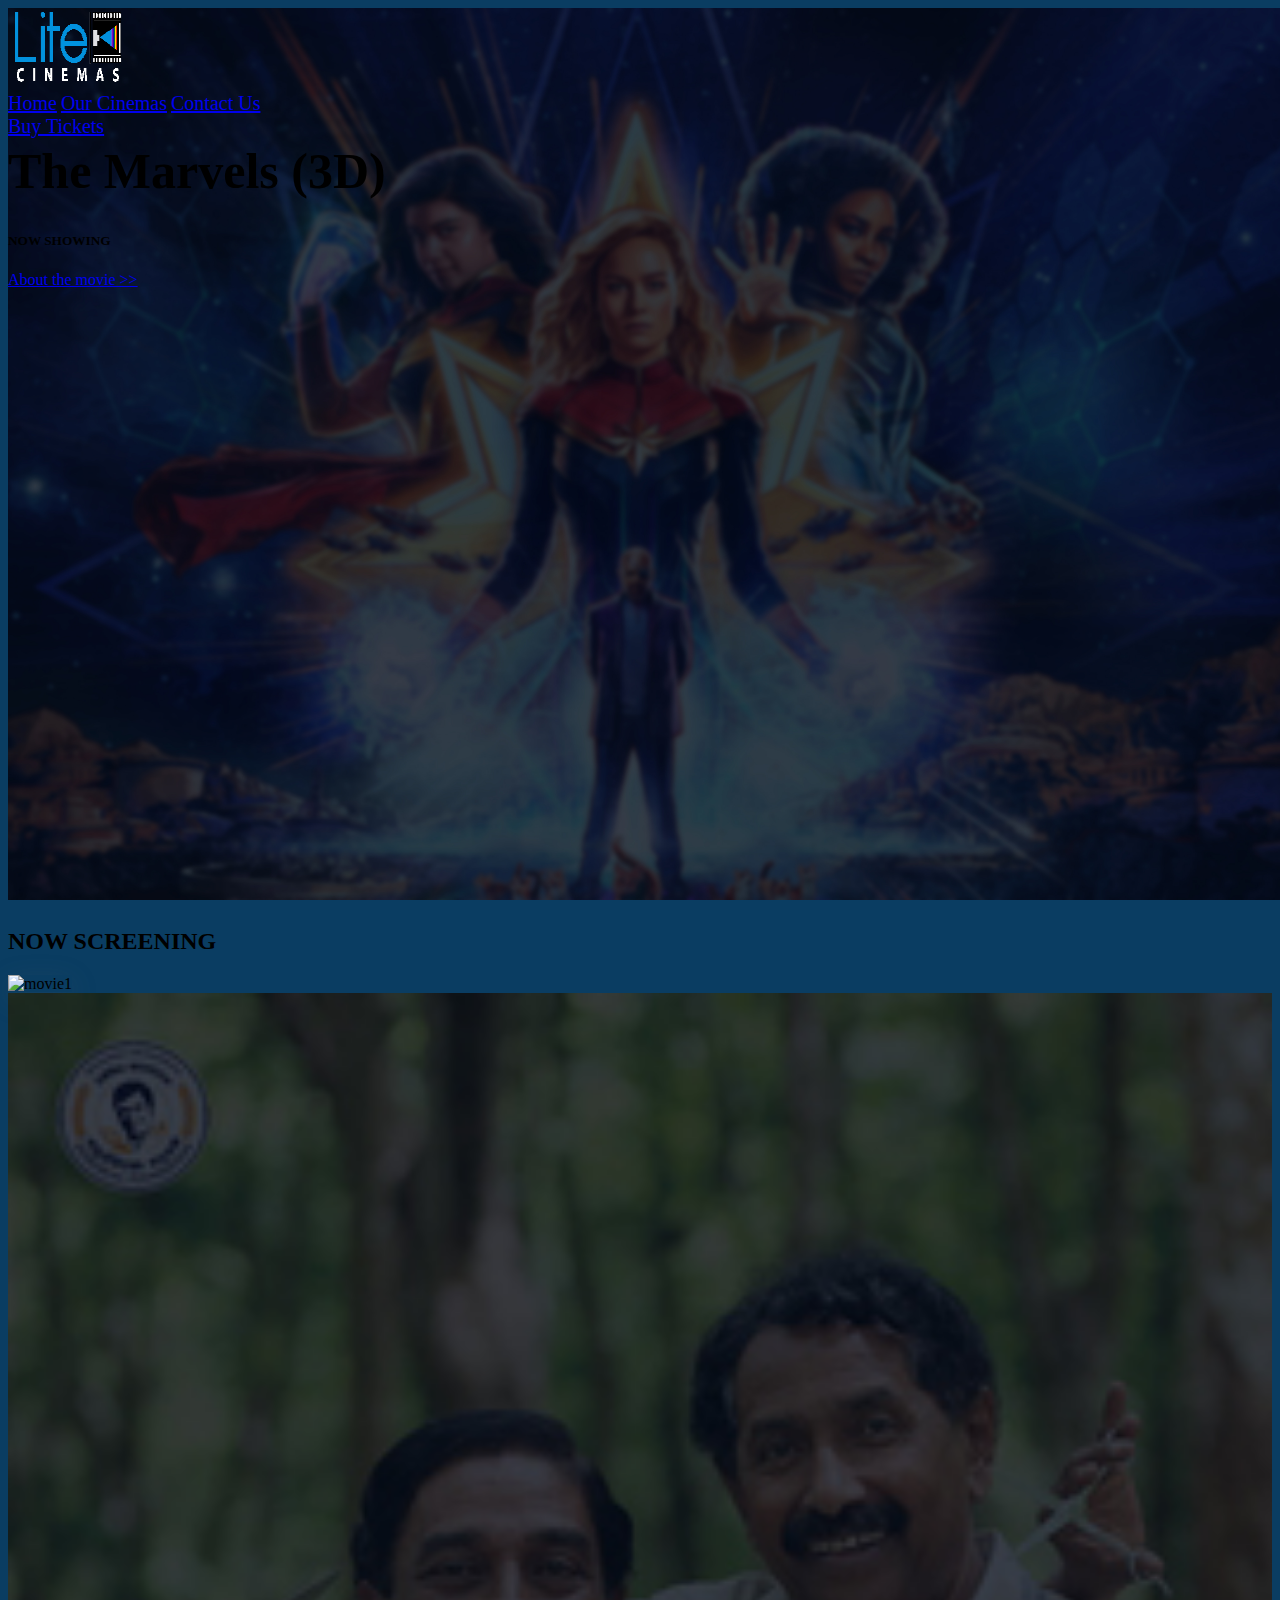
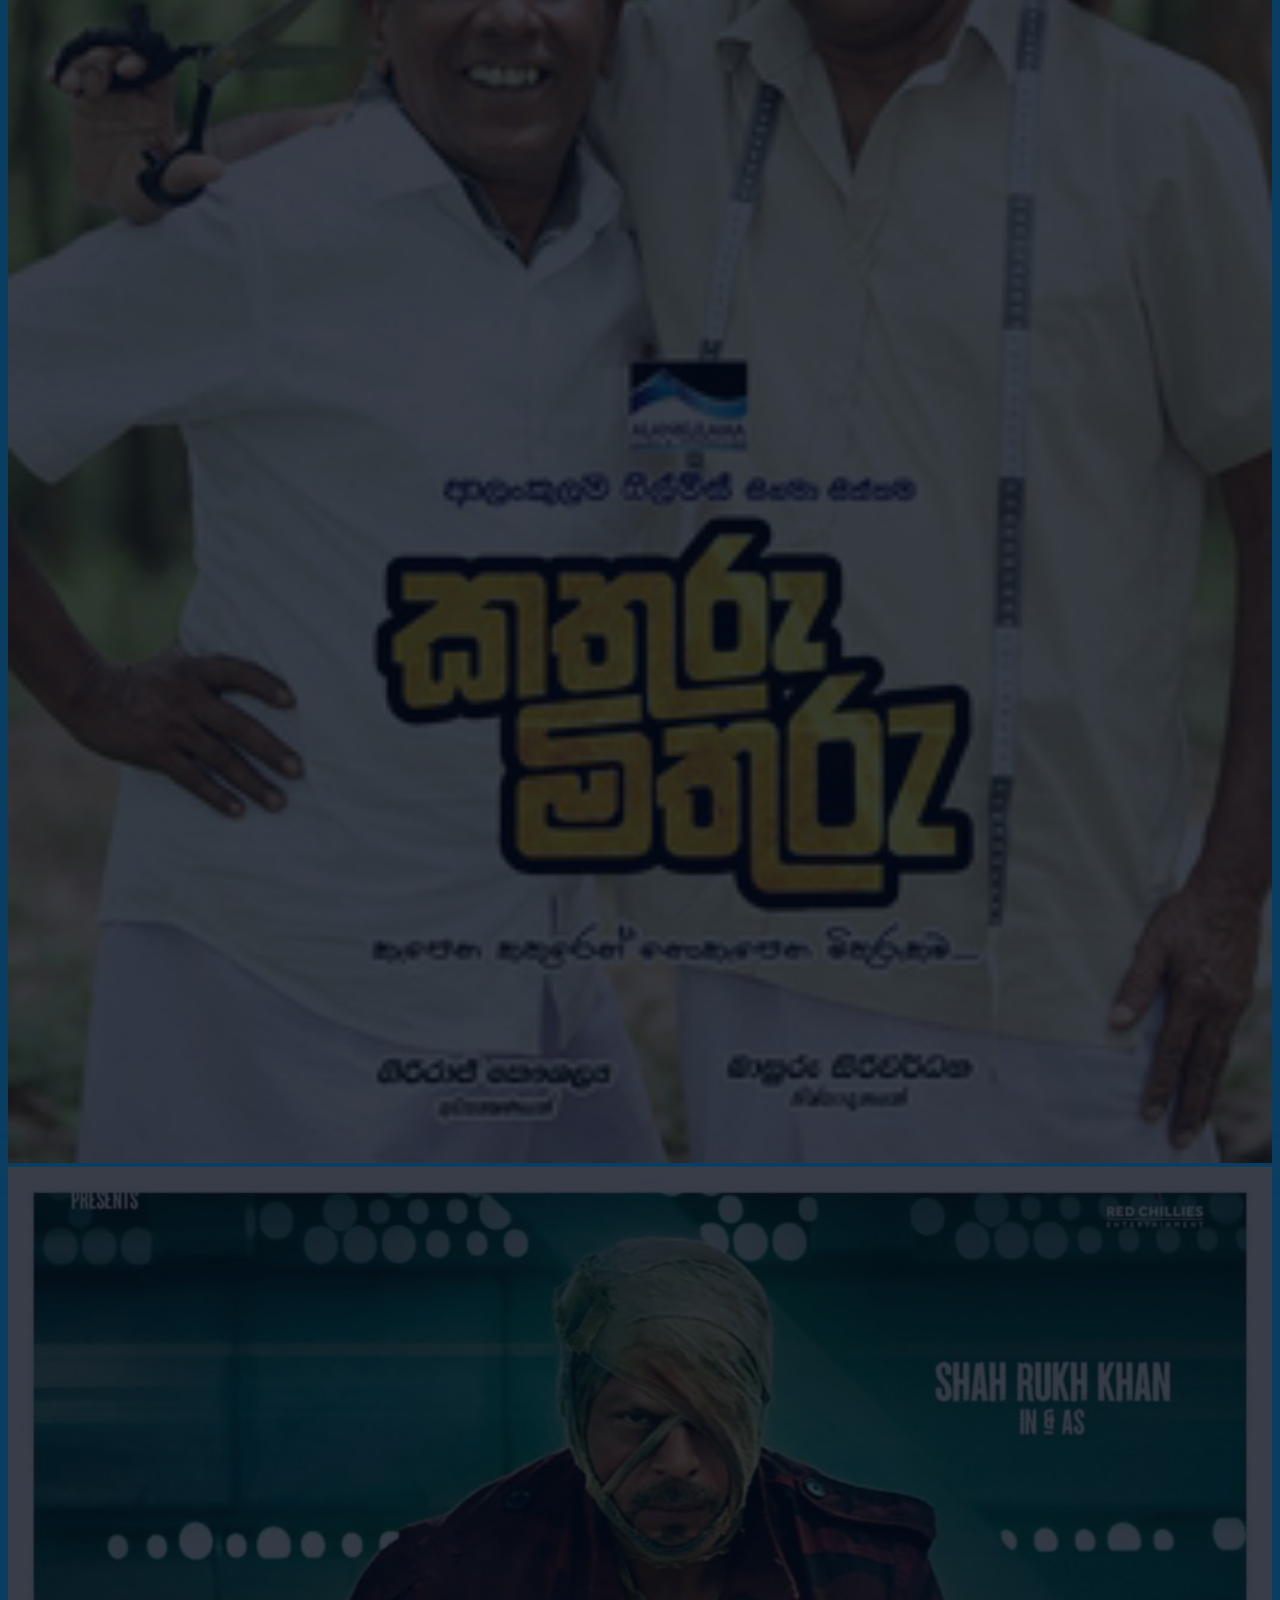
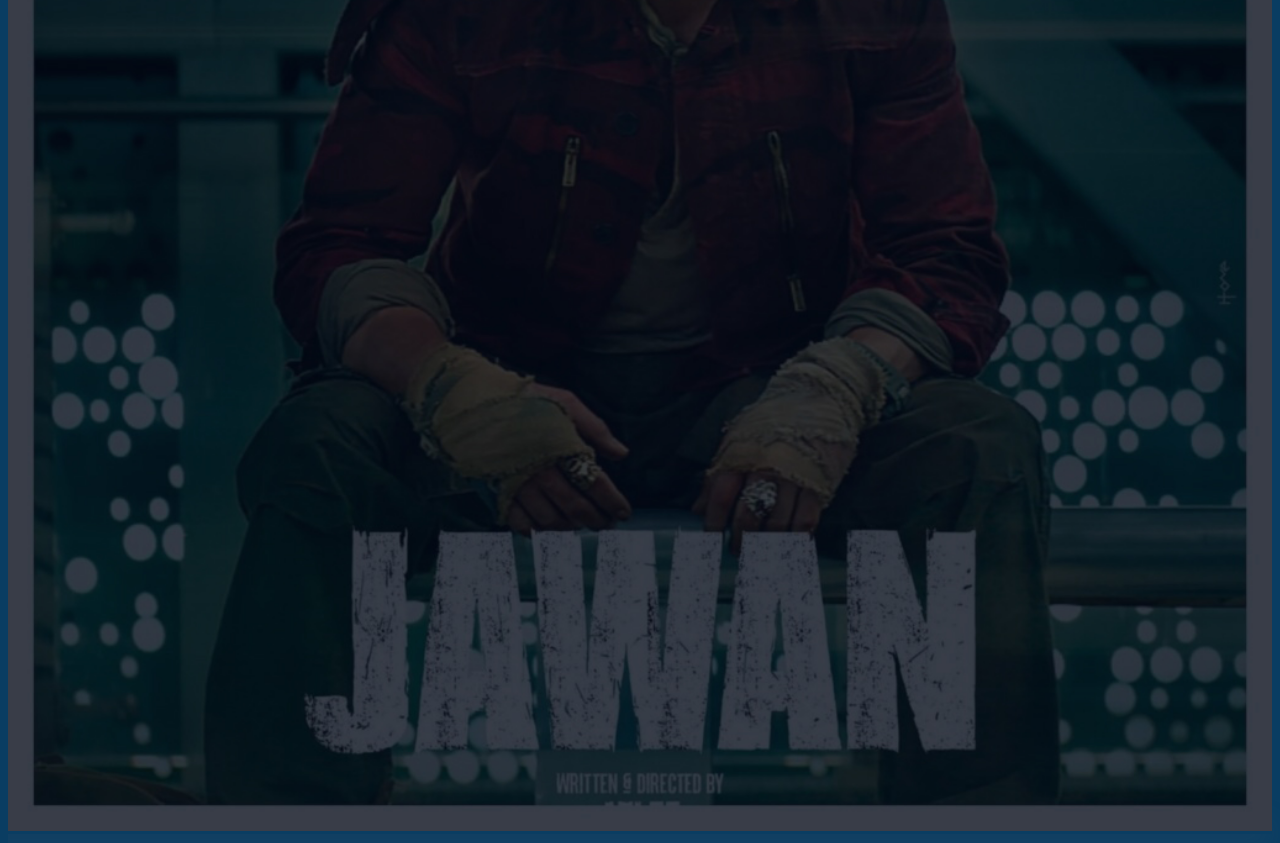
==== index.html @ 2477e4f2 "FIRST COMMIT" ====
<!DOCTYPE html>
<html lang="en">

<head>
    <meta charset="UTF-8">
    <title>MovieHub</title>

    <link href="https://cdn.jsdelivr.net/npm/bootstrap@5.3.2/dist/css/bootstrap.min.css" rel="stylesheet"
        integrity="sha384-T3c6CoIi6uLrA9TneNEoa7RxnatzjcDSCmG1MXxSR1GAsXEV/Dwwykc2MPK8M2HN" crossorigin="anonymous">

    <link rel="stylesheet" href="./styles/indexStyles.css">
</head>

<body>
    <section class="header">
        <div class="container h-100 pt-4 d-flex flex-column justify-content-between">
            <div class="navbar w-100 d-flex flex-row justify-content-between align-items-center">
                <img src="./res/images/logo.png" alt="logo" class="logo">
                <div class="menu-bar d-flex flex-row justify-content-center align-items-center">
                    <a href="./index.html" class="nav-link text-white mx-3">Home</a>
                    <a href="./index.html" class="nav-link text-white mx-3">Our Cinemas</a>
                    <a href="./contact.html" class="nav-link text-white mx-3">Contact Us</a>
                    <a href="./tickets.html" class="nav-link text-white mx-3">
                        <div class="btn btn-warning">Buy Tickets</div>
                    </a>
                </div>
            </div>
            <div class="d-flex flex-column justify-content-center align-items-left mb-5">
                <h1 class="text-white film-name">The Marvels (3D)</h1>
                <h5 class="text-warning">NOW SHOWING</h5>
                <a href="./index.php" class="text-decoration-none text-white">About the movie >></a>
            </div>
        </div>
    </section>

    <section class="screening container mt-5">
        <h2 class="text-center text-white">NOW SCREENING</h2>
        <div class="movie-wrapper mt-5 mb-5 d-flex flex-wrap flex-row justify-content-center align-items-center">
            <card class="movie-card d-flex mx-3 my-3 d-flex flex-column justify-content-end">
                <img src="./res/images/movies/movie1.jpg" alt="movie1" class="movie-img rounded-4">
            </card>
            <card class="movie-card d-flex mx-3 my-3">
                <img src="./res/images/movies/movie2.jpg" alt="movie1" class="movie-img rounded-4">
            </card>
            <card class="movie-card d-flex mx-3 my-3">
                <img src="./res/images/movies/movie3.jpg" alt="movie1" class="movie-img rounded-4">
                
            </card>

        </div>
    </section>


    <script src="https://cdn.jsdelivr.net/npm/bootstrap@5.3.2/dist/js/bootstrap.bundle.min.js"
        integrity="sha384-C6RzsynM9kWDrMNeT87bh95OGNyZPhcTNXj1NW7RuBCsyN/o0jlpcV8Qyq46cDfL"
        crossorigin="anonymous"></script>
</body>

</html>
---- styles/indexStyles.css ----
body{
    background-color: rgba(10, 61, 98,1.0);
}

.header{
    width: 100vw;
    height: 100vh;
    /*Add background image (marve.webp) in res/images and add a dark blue overlay upn it*/
    background: url("../res/images/marvel.jpg") no-repeat center center/cover;
    background-attachment: fixed;
}

.header2{
    width: 100vw;
    height: 100vh;
    /*Add background image (marve.webp) in res/images and add a dark blue overlay upn it*/
    background: url("../res/images/movies/movie2.jpg") no-repeat center center/cover;
    background-attachment: fixed;
}

.overlay{
    width: 100%;
    height: 100%;
    background: rgba(1, 1, 27, 0.8);
}

.navbar{
    background-color: transparent !important;
    height: 100px;
}

.logo{
    width: 120px;
    height: 80px;
}

.nav-link{
    font-size: 20px;
}

.film-name{
    font-size: 50px;
}

.screening{
    background-color: transparent;
}

.movie-card{
    width: 300px;
    height: 500px;
    background-color: transparent;
    box-shadow: rgba(100, 100, 111, 0.2) 0px 7px 29px 0px;
}

.movie-img{
    width: 100%;
    height: 100%;
    object-fit: cover;
}

.img-card-overlay{
    width: 100%;
    height: 100%;
}

.movie-card-2{
    width: 300px;
    height: 500px;
    background-color: transparent;
    /* box-shadow: rgba(100, 100, 111, 0.2) 0px 7px 29px 0px; */
}

.movie-img-2{
    width: 100%;
    height: 80%;
    object-fit: cover;
}
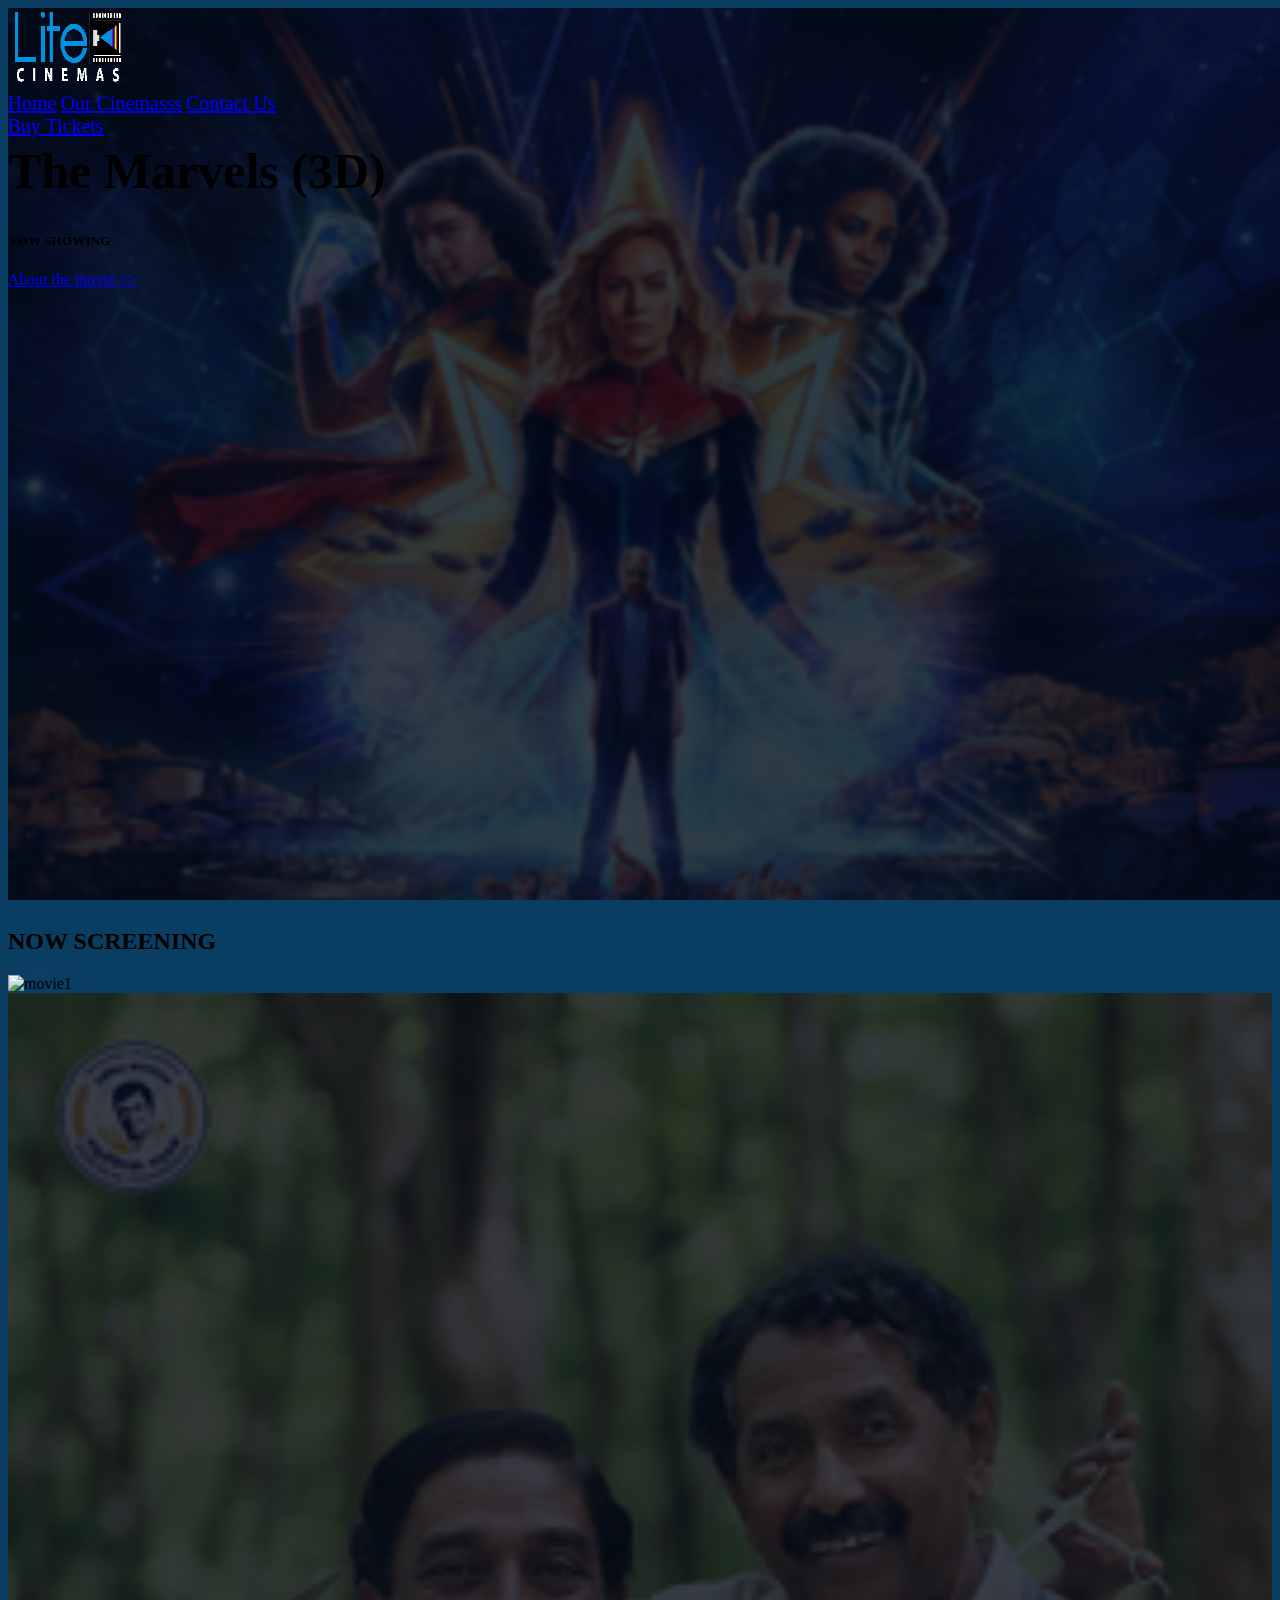
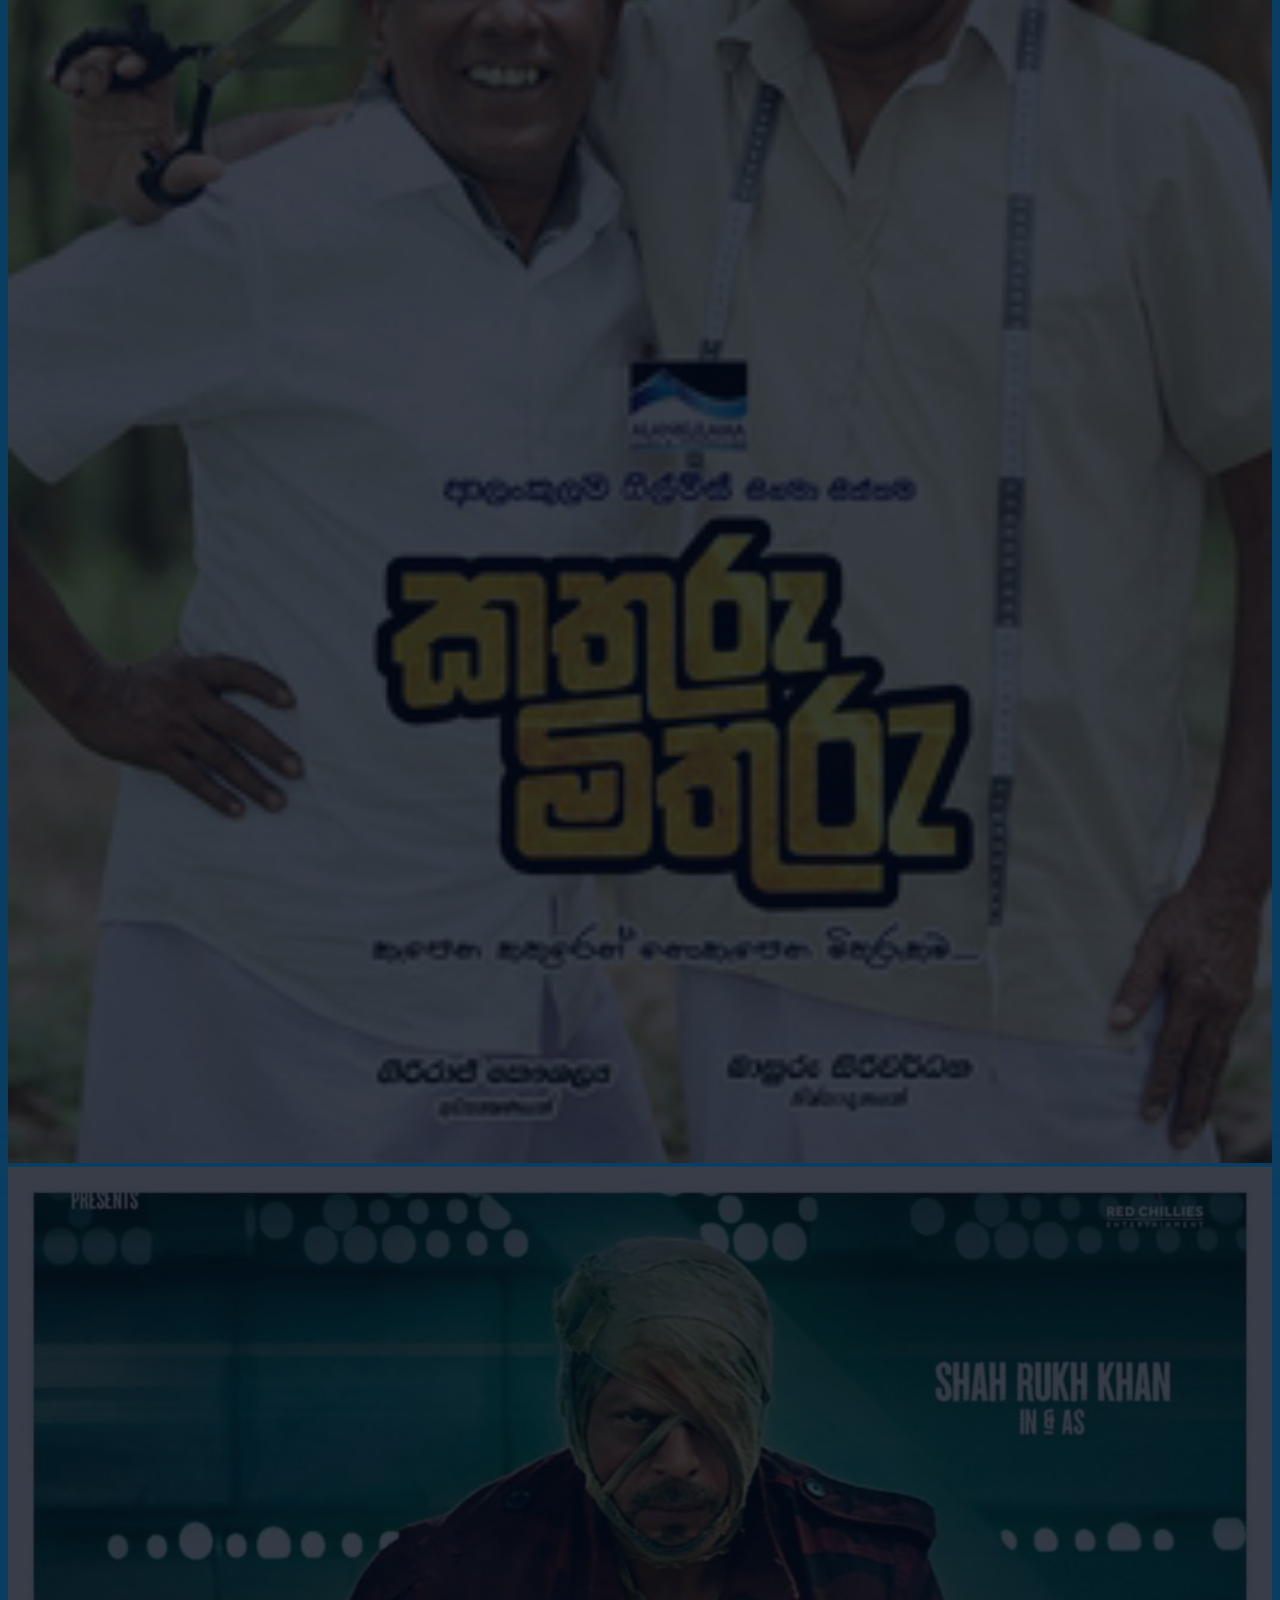
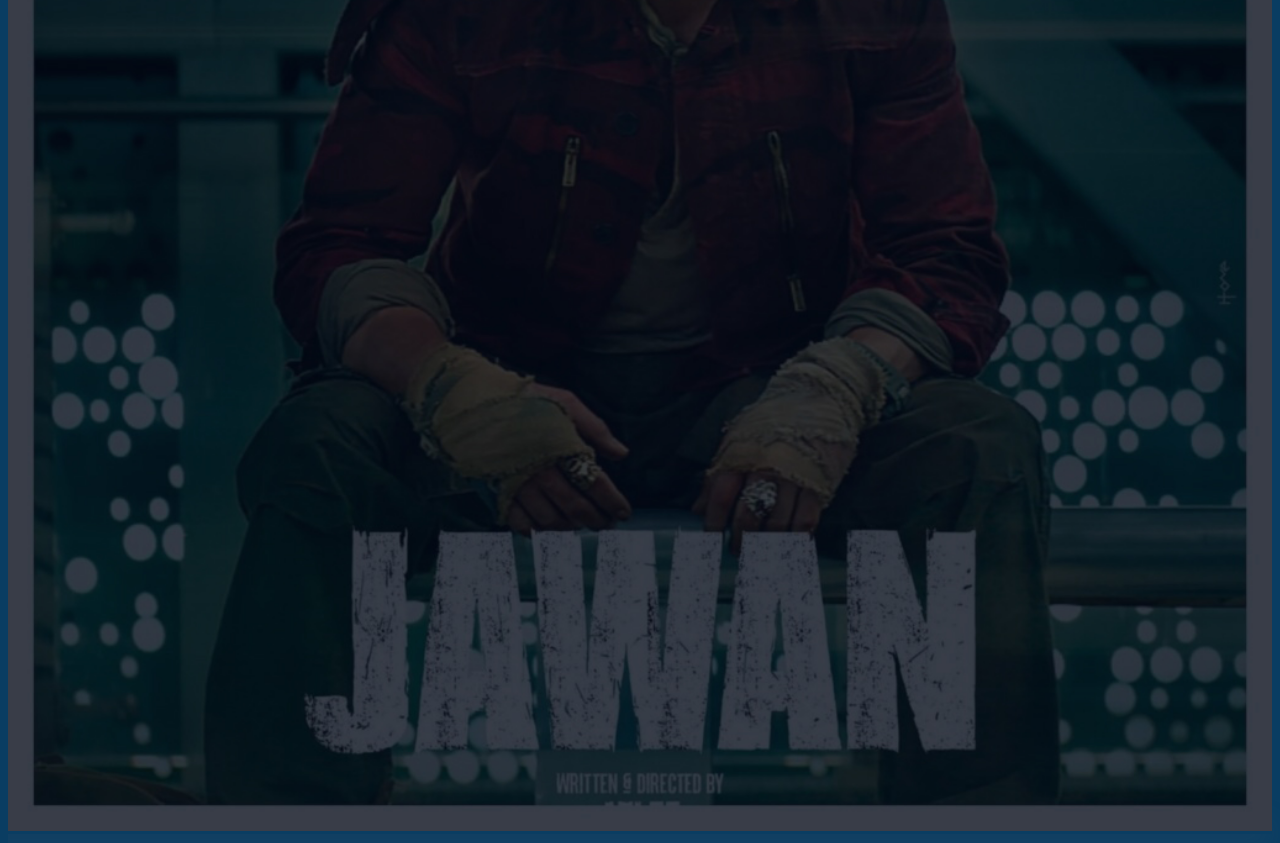
==== commit ad715508: "Update index.html" ====
--- a/index.html
+++ b/index.html
@@ -18,7 +18,7 @@
                 <img src="./res/images/logo.png" alt="logo" class="logo">
                 <div class="menu-bar d-flex flex-row justify-content-center align-items-center">
                     <a href="./index.html" class="nav-link text-white mx-3">Home</a>
-                    <a href="./index.html" class="nav-link text-white mx-3">Our Cinemas</a>
+                    <a href="./index.html" class="nav-link text-white mx-3">Our Cinemasss</a>
                     <a href="./contact.html" class="nav-link text-white mx-3">Contact Us</a>
                     <a href="./tickets.html" class="nav-link text-white mx-3">
                         <div class="btn btn-warning">Buy Tickets</div>
@@ -56,4 +56,4 @@
         crossorigin="anonymous"></script>
 </body>
 
-</html>+</html>
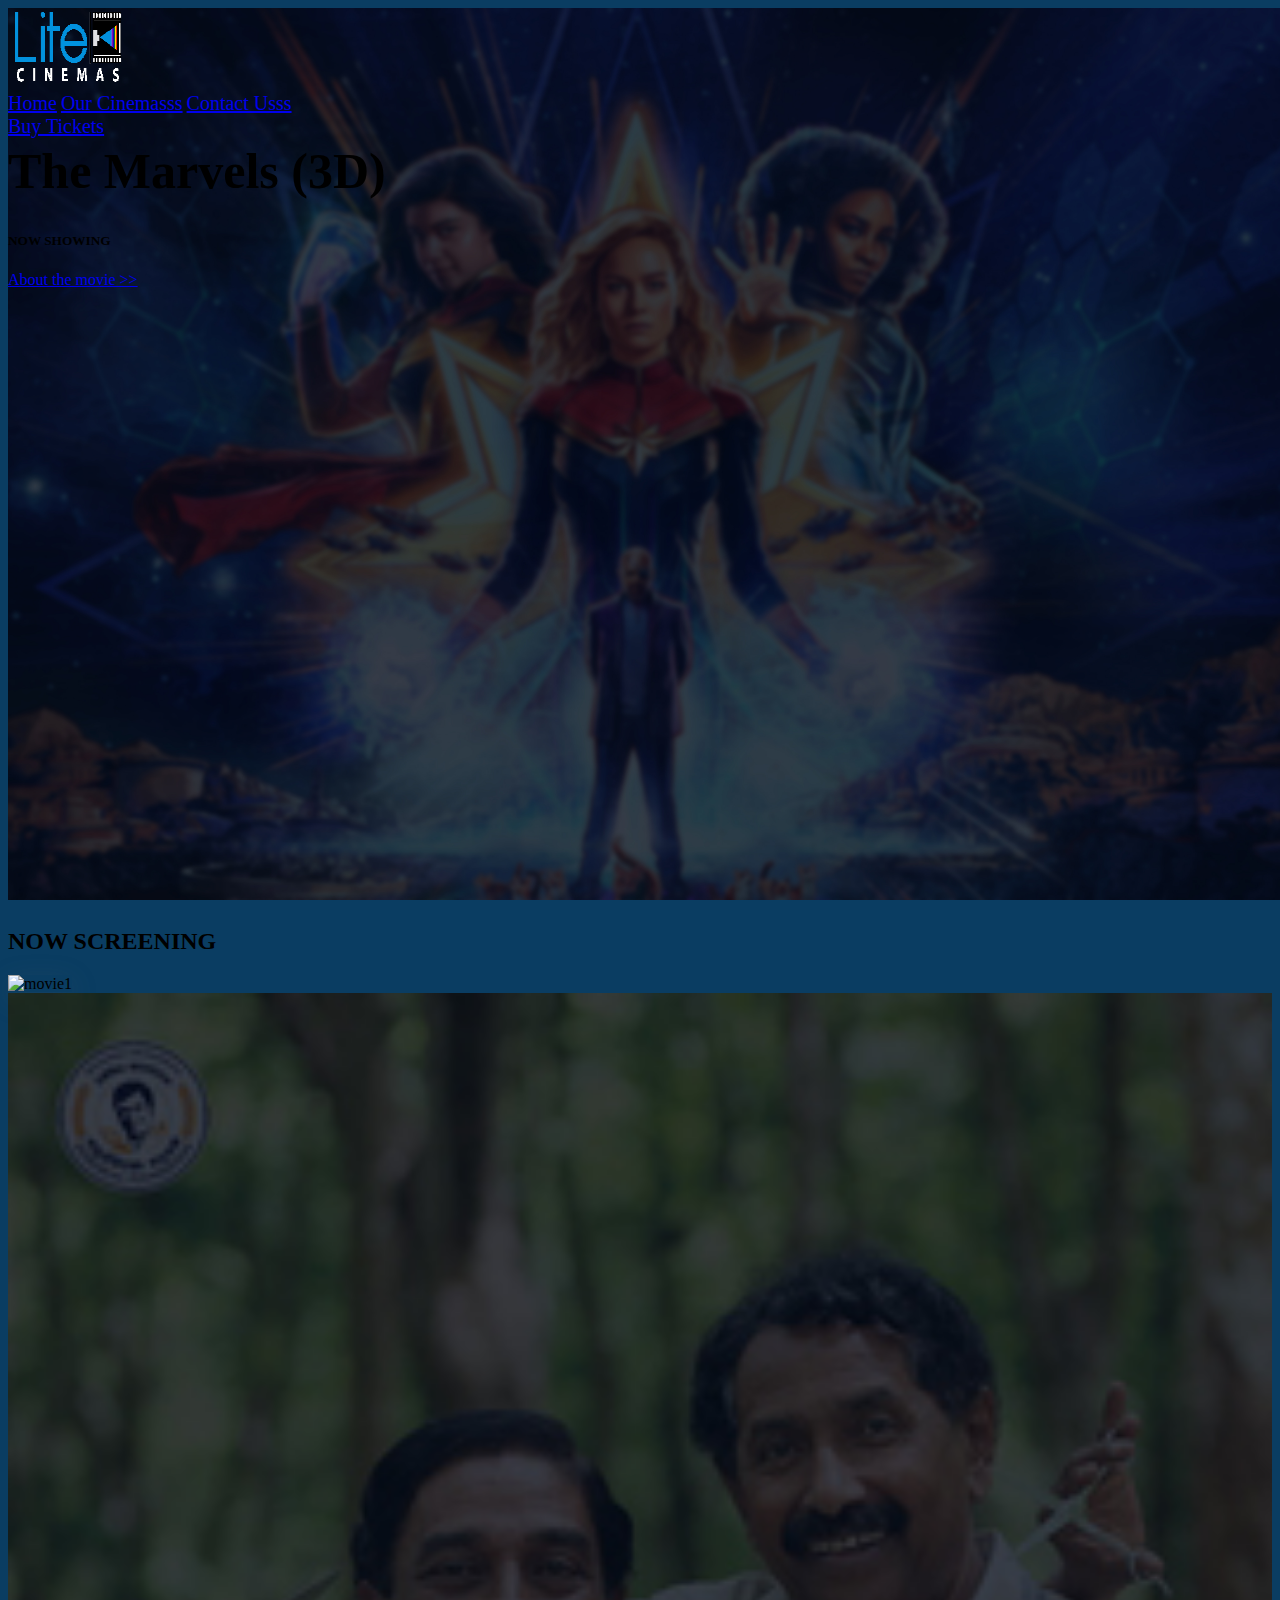
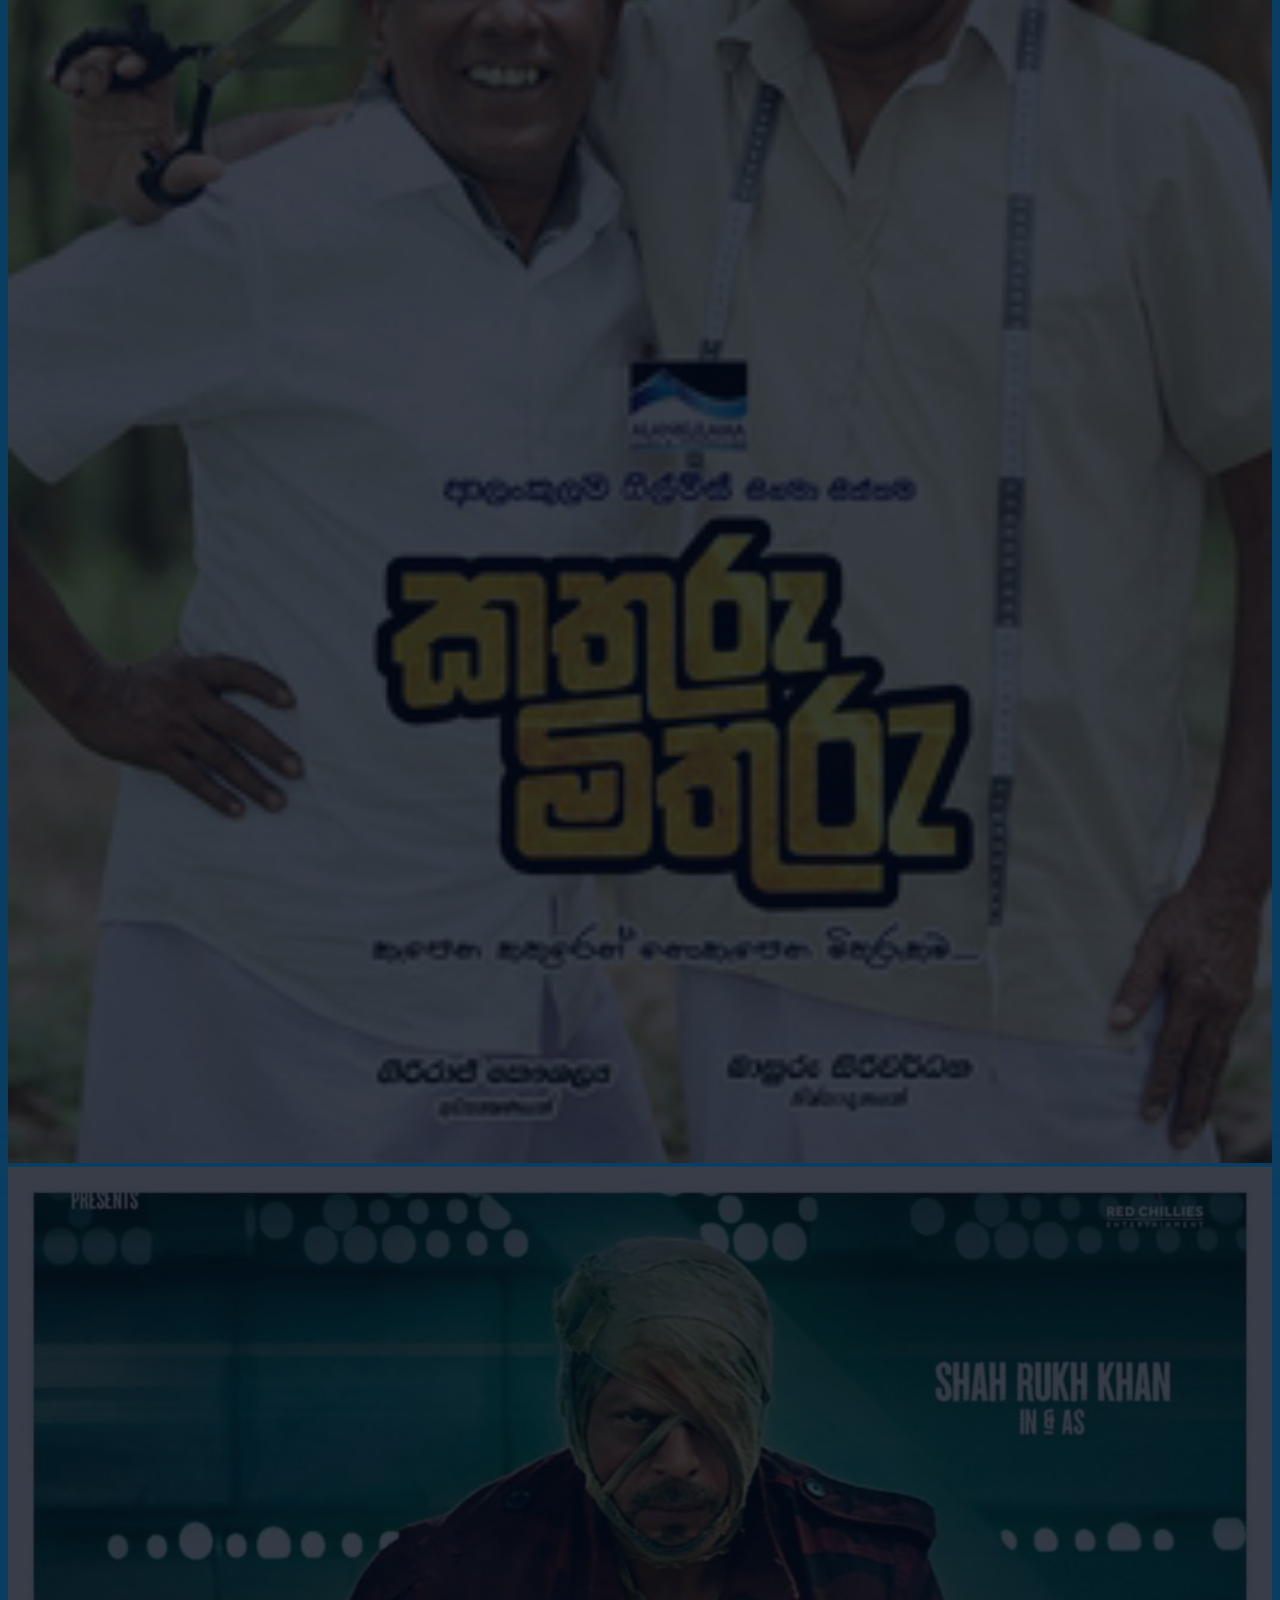
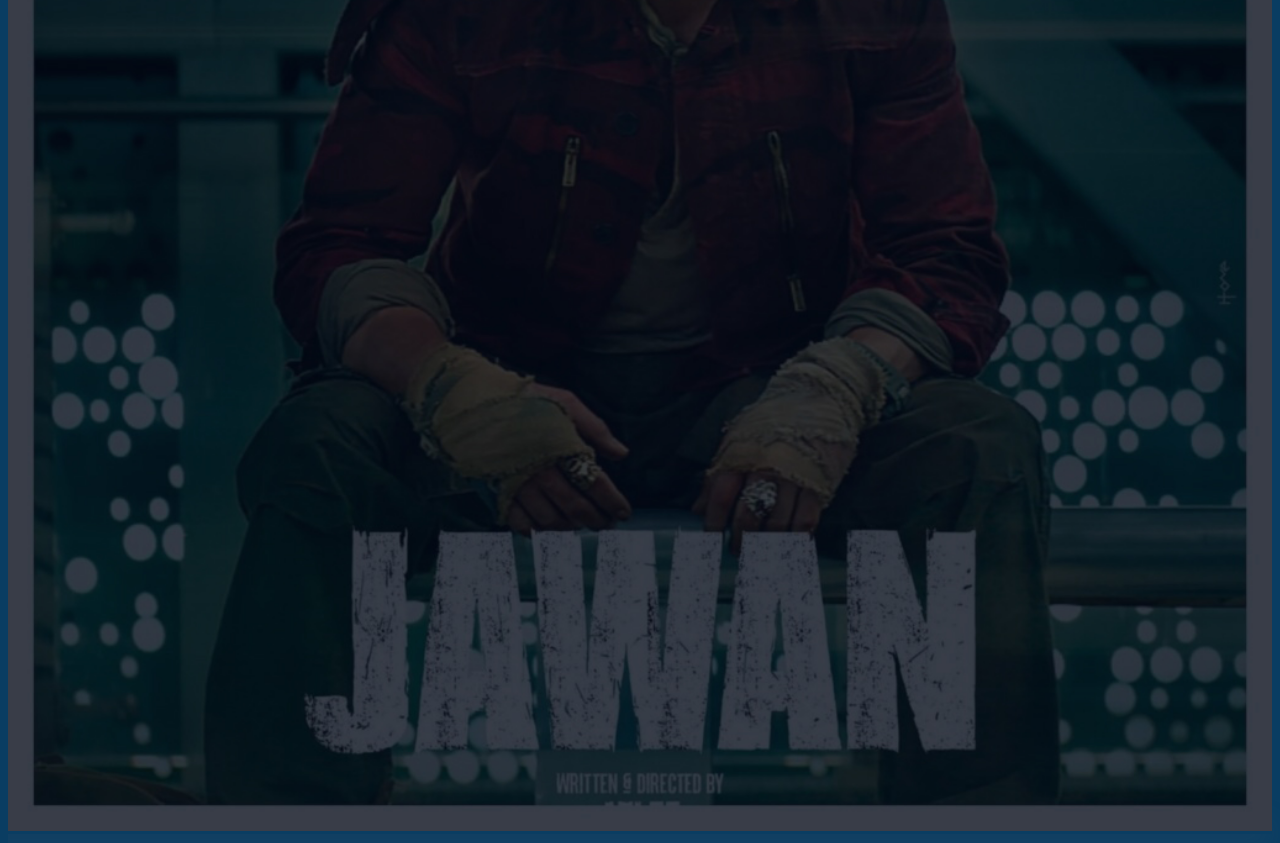
==== commit b8ef0e34: "Update index.html" ====
--- a/index.html
+++ b/index.html
@@ -19,7 +19,7 @@
                 <div class="menu-bar d-flex flex-row justify-content-center align-items-center">
                     <a href="./index.html" class="nav-link text-white mx-3">Home</a>
                     <a href="./index.html" class="nav-link text-white mx-3">Our Cinemasss</a>
-                    <a href="./contact.html" class="nav-link text-white mx-3">Contact Us</a>
+                    <a href="./contact.html" class="nav-link text-white mx-3">Contact Usss</a>
                     <a href="./tickets.html" class="nav-link text-white mx-3">
                         <div class="btn btn-warning">Buy Tickets</div>
                     </a>
